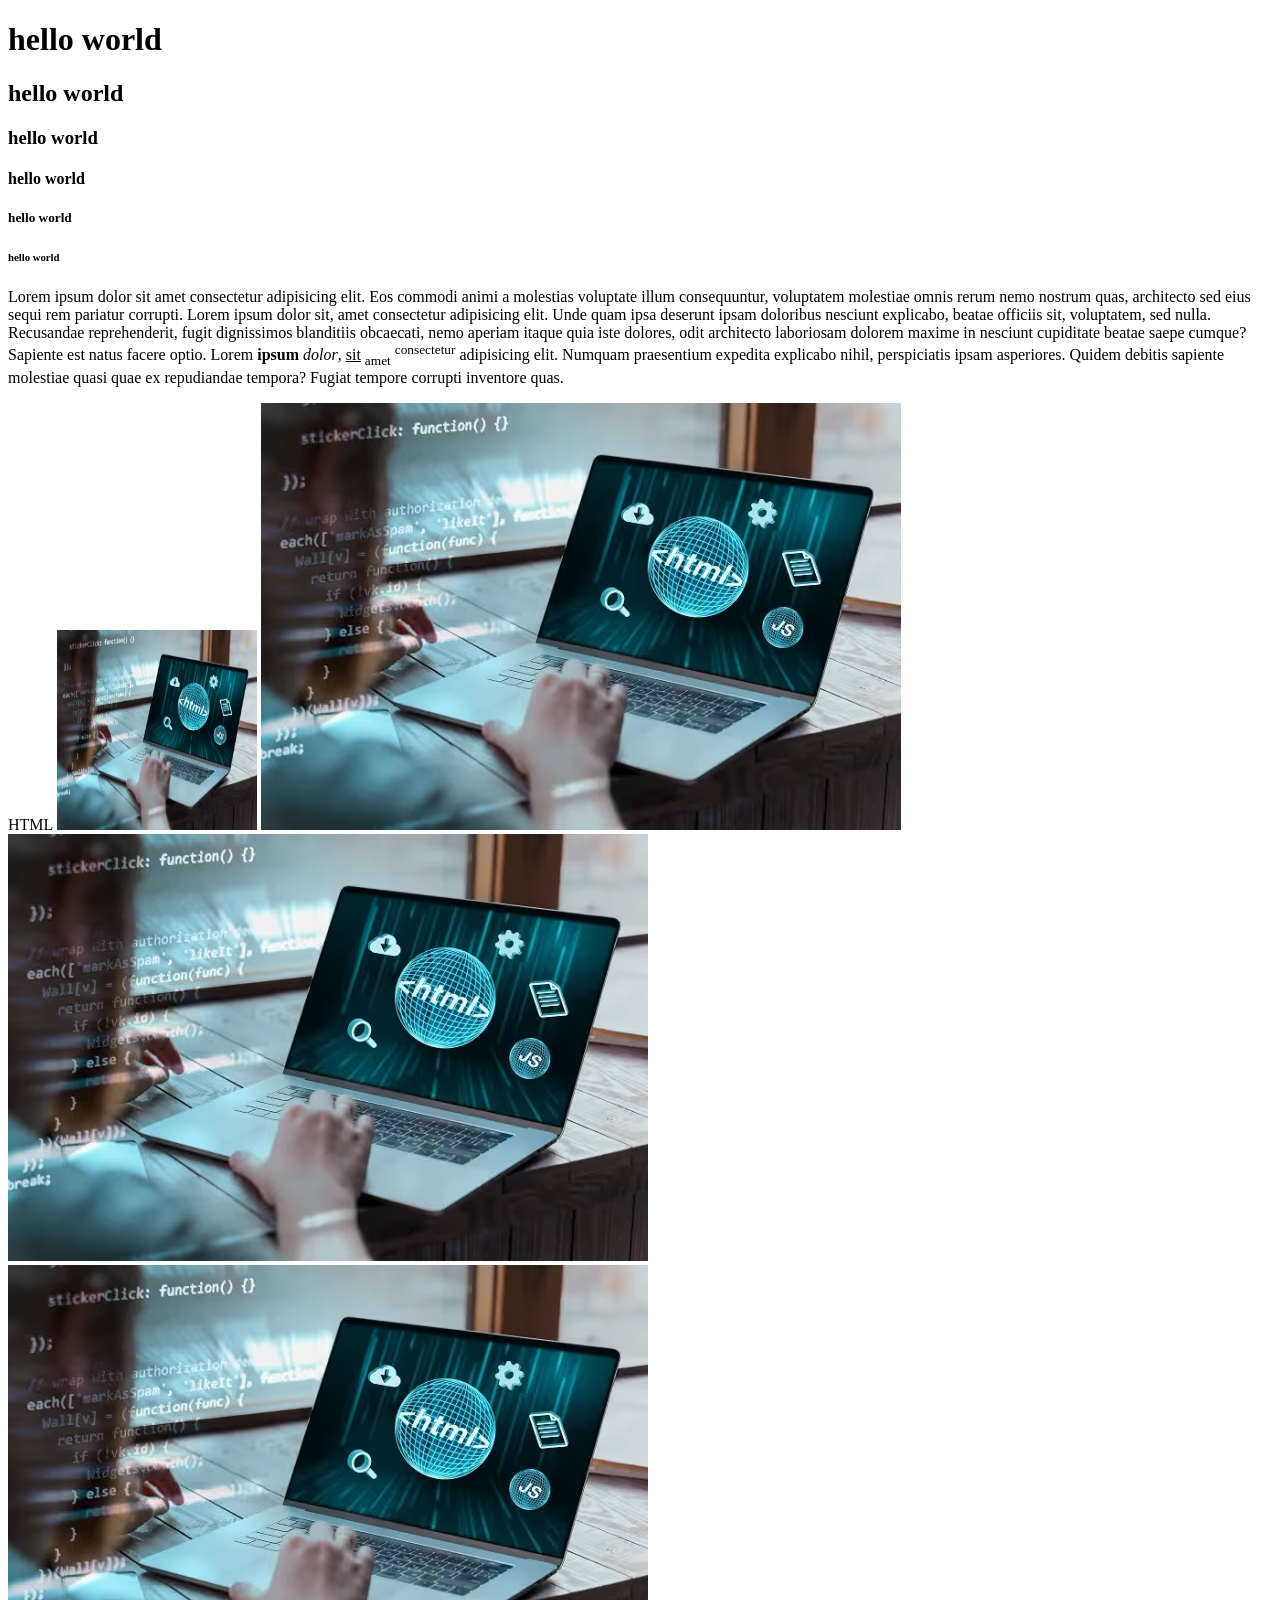
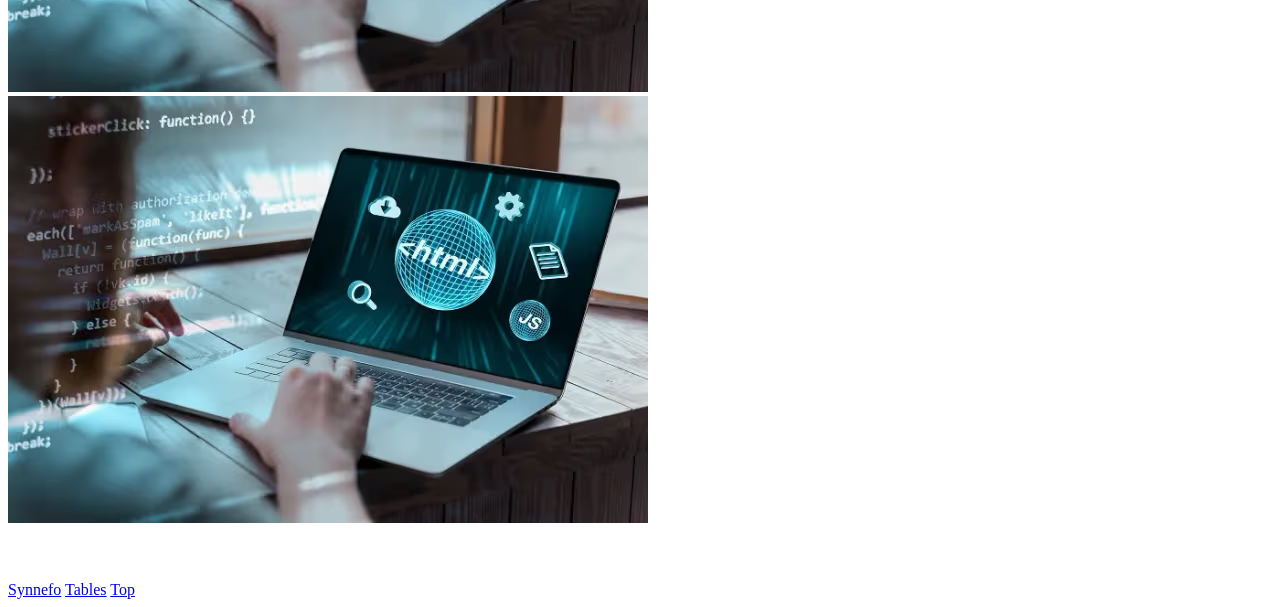
==== index.html @ a4a74f8b "html and css files added" ====
<!DOCTYPE html>
<html >
    <head>
        <meta charset="UTF-8">
        <meta name="viewport" content="width=device-width, initial-scale=1.0">
        <title>My first web page</title>
    </head>
    <body>
        <!-- comments -->
        <h1 id="heading1">hello world</h1>
        <h2>hello world</h2>
        <h3>hello world</h3> 
        <h4>hello world</h4> <h5>hello world</h5> <h6>hello world</h6>
        <p>
            Lorem ipsum dolor sit amet consectetur adipisicing elit. Eos commodi animi a molestias voluptate illum consequuntur, voluptatem molestiae omnis rerum nemo nostrum quas, architecto sed eius sequi rem pariatur corrupti.
            Lorem ipsum dolor sit, amet consectetur adipisicing elit. Unde quam ipsa deserunt ipsam doloribus nesciunt explicabo, beatae officiis sit, voluptatem, sed nulla. Recusandae reprehenderit, fugit dignissimos blanditiis obcaecati, nemo aperiam itaque quia iste dolores, odit architecto laboriosam dolorem maxime in nesciunt cupiditate beatae saepe cumque? Sapiente est natus facere optio.
            Lorem <b>ipsum</b> <i>dolor</i>, <u>sit</u> <sub>amet</sub> <sup>consectetur</sup> adipisicing elit. Numquam praesentium expedita explicabo nihil, perspiciatis ipsam asperiores. Quidem debitis sapiente molestiae quasi quae ex repudiandae tempora? Fugiat tempore corrupti inventore quas.
        </p>
        <span>HTML</span>
        <!-- INLINE ELEMENTS-->

        <!-- BLOCK ELEMENTS-->
        <!-- INLINE-BLOCK ELEMENTS-->

        <img src="../images/img1.avif" height="200" width="200" alt="mern">
        <img src="images/img1.avif" alt="">
        <img src="images/img1.avif" alt="">
        <img src="images/img1.avif" alt="">
        <img src="./images/img1.avif" alt="">


        <!-- Ordered list -->
<br><br><br> <br>
        <a href="https://synnefo.academy/">Synnefo</a>
        <a href="./pages/tables.html">Tables</a>
        <a href="#heading1">Top</a>
    </body>
</html>
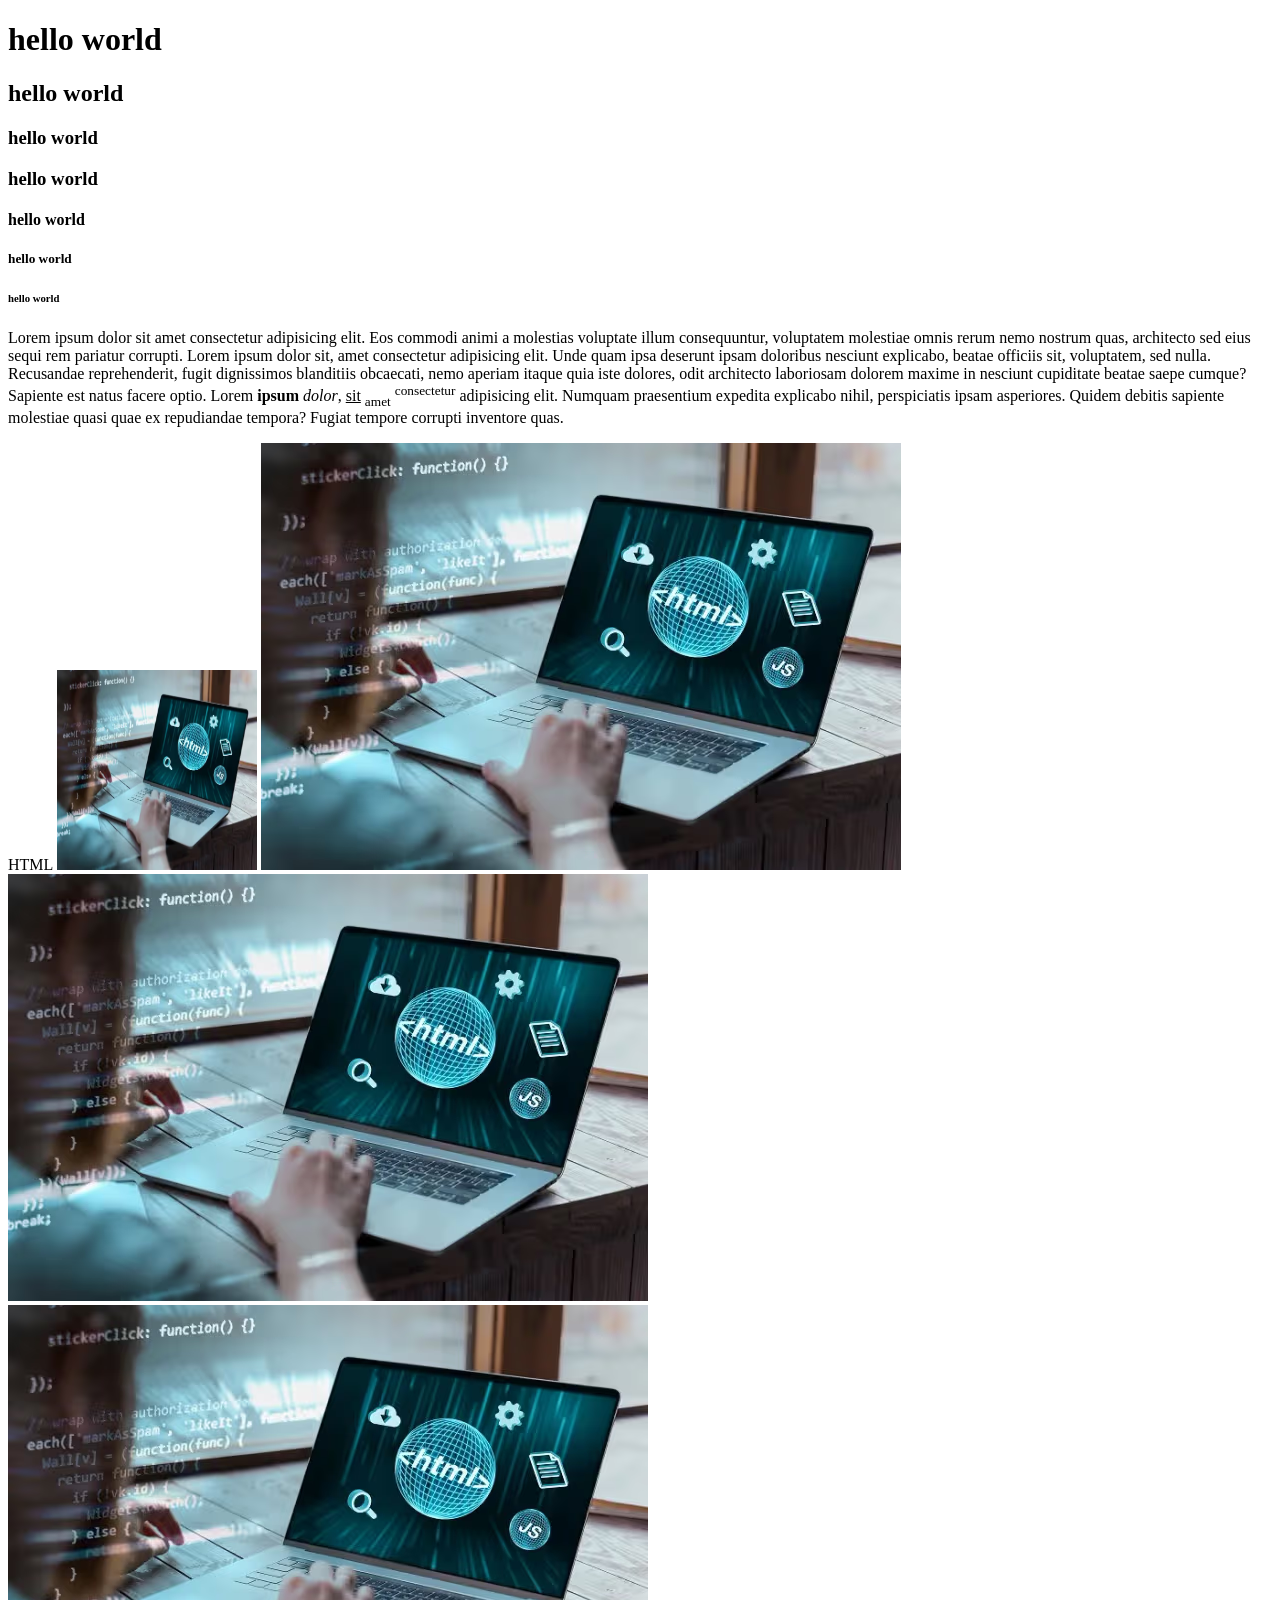
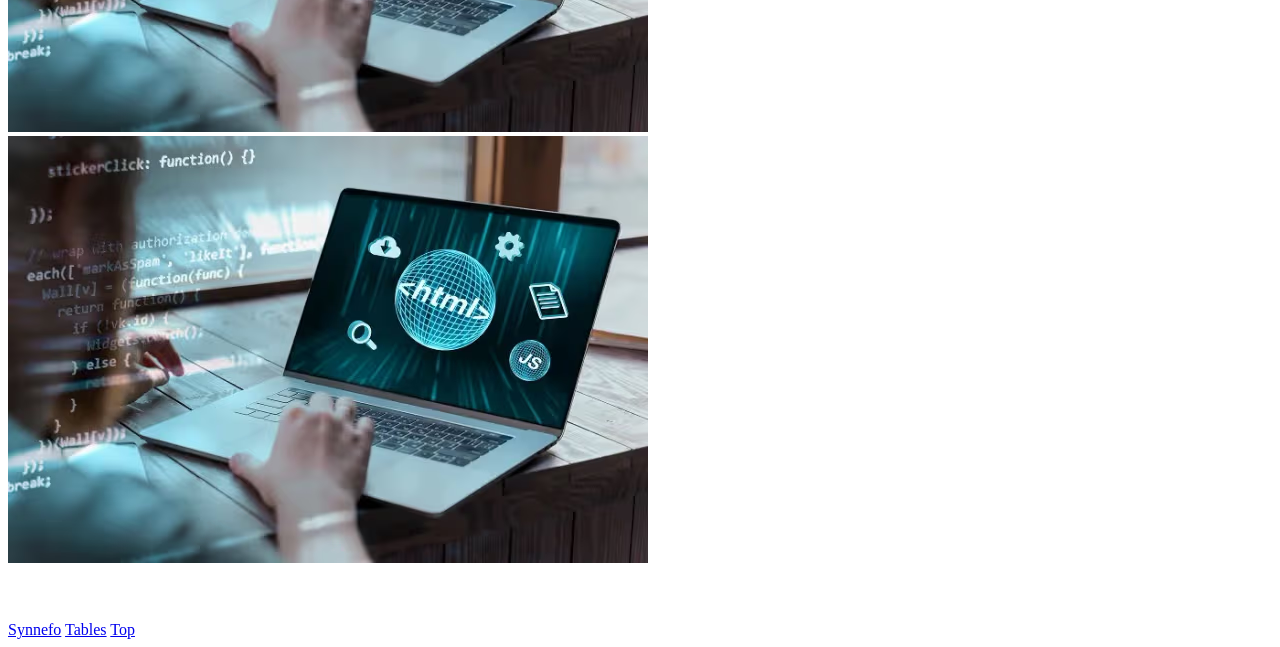
==== commit 6c5ec83a: "Add an additional h3 heading in index.html" ====
--- a/index.html
+++ b/index.html
@@ -9,6 +9,7 @@
         <!-- comments -->
         <h1 id="heading1">hello world</h1>
         <h2>hello world</h2>
+        <h3>hello world</h3> 
         <h3>hello world</h3> 
         <h4>hello world</h4> <h5>hello world</h5> <h6>hello world</h6>
         <p>
@@ -35,4 +36,4 @@
         <a href="./pages/tables.html">Tables</a>
         <a href="#heading1">Top</a>
     </body>
-</html>+</html>
